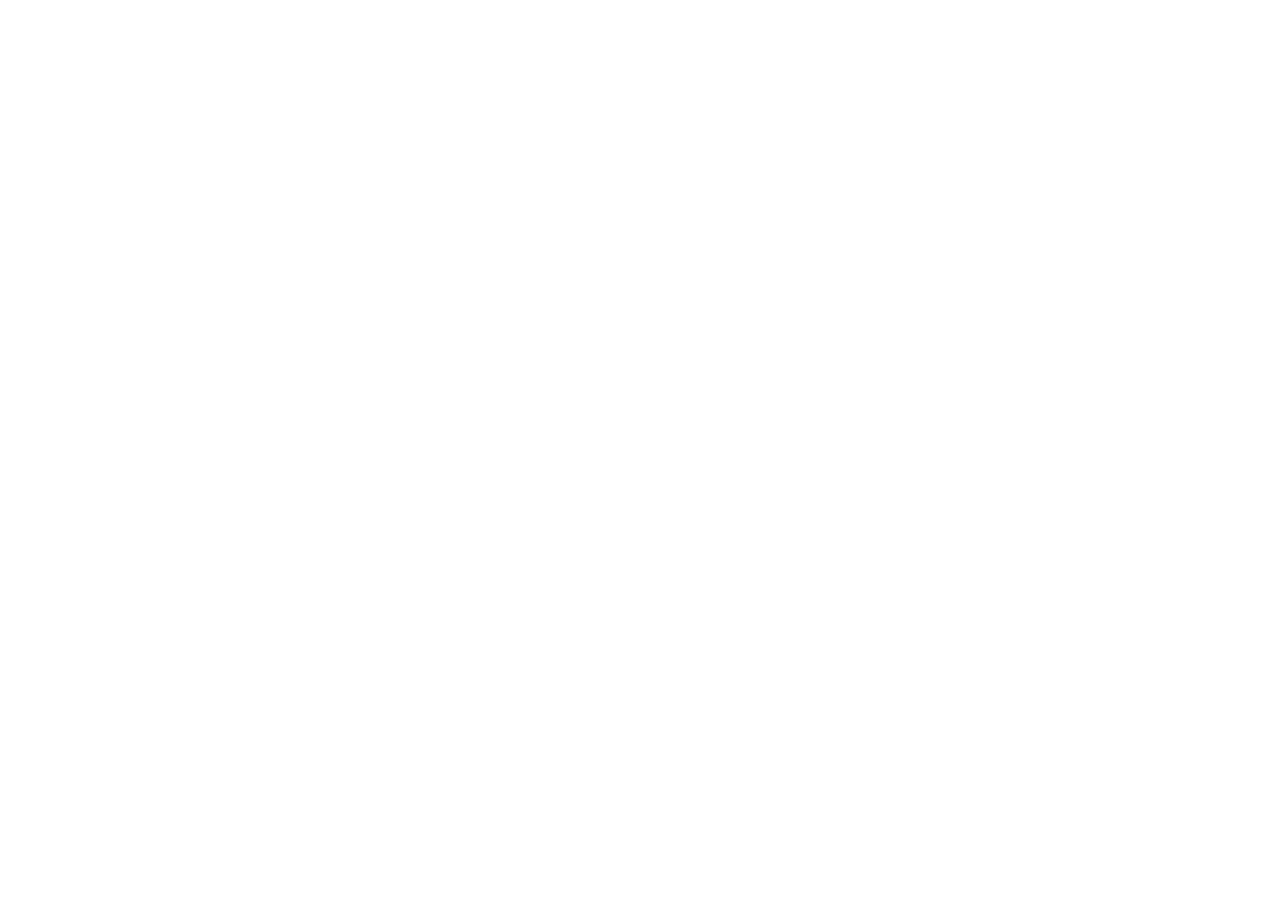
==== index.html @ dd57f1ab "Set up intial file structure" ====
<!DOCTYPE html>
<html lang="en">
<head>
    <meta charset="UTF-8">
    <meta name="viewport" content="width=device-width, initial-scale=1.0">
    <title>Document</title>
</head>
<body>
    
</body>
</html>
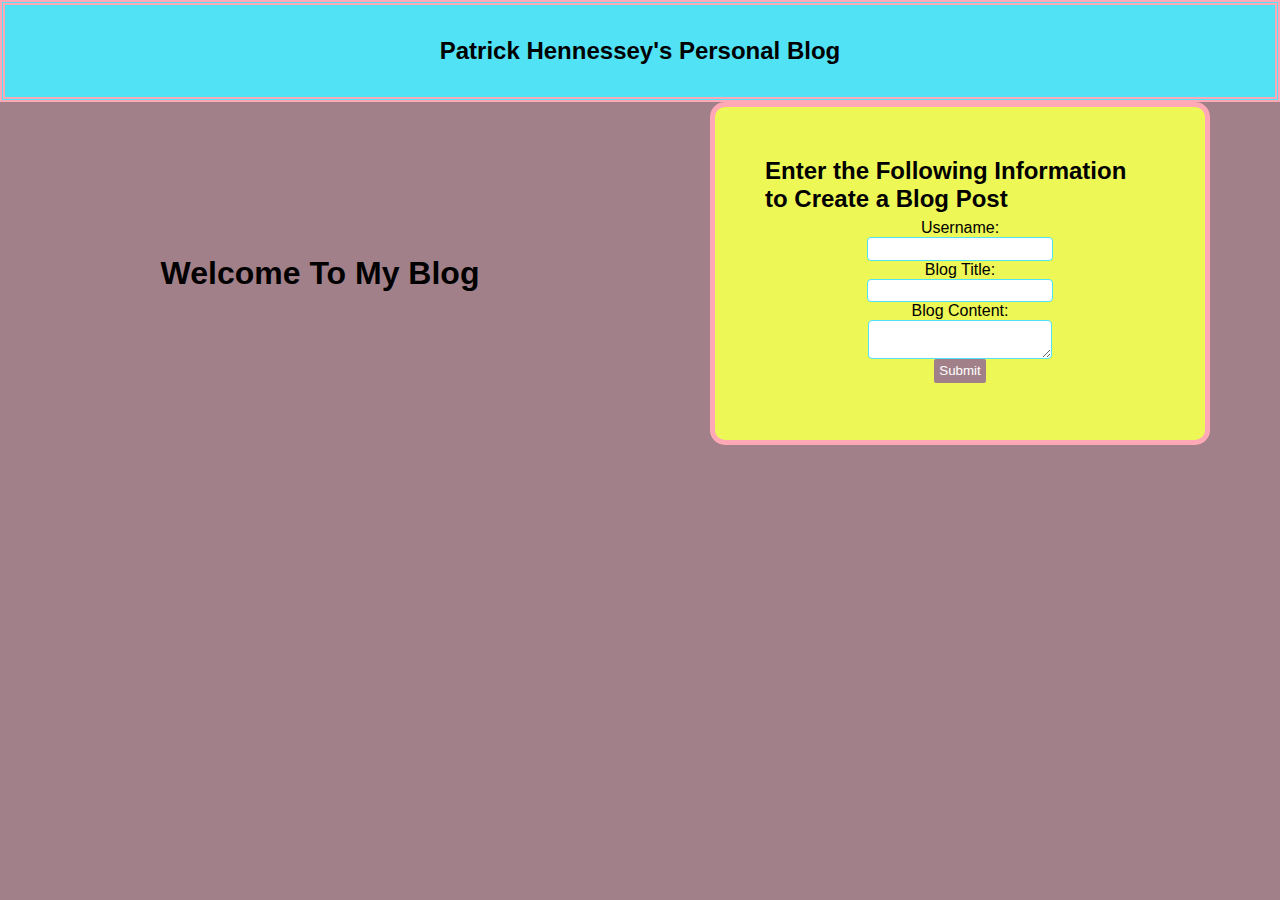
==== commit b1dd2cfd: "added a a rough Landing Page and Blog form with HTML and CSS" ====
--- a/index.html
+++ b/index.html
@@ -3,9 +3,39 @@
 <head>
     <meta charset="UTF-8">
     <meta name="viewport" content="width=device-width, initial-scale=1.0">
-    <title>Document</title>
+    <title>Patrick Hennessey's Personal Blog</title>
+    <link rel="stylesheet" href="./assets/css/styles.css">
 </head>
 <body>
-    
+
+    <main>
+        <header>
+            <nav>
+                <h2>Patrick Hennessey's Personal Blog</h2>
+            </nav>
+        </header>
+    </main>
+    <div class="container">
+        <section class="welcome">
+            <h1>Welcome To My Blog</h1>
+        </section>
+
+        <section class="form">
+            <div class="form-container">
+                <h2>Enter the Following Information to Create a Blog Post</h2>
+                <form id="blog-form">
+                    <label for="username">Username:</label>
+                    <input type="text" id="username" name="username" required>
+                    <label for="title">Blog Title:</label>
+                    <input type="text" id="title" name="title" required>
+                    <label for="content">Blog Content:</label>
+                    <textarea id="content" name="content" required></textarea>
+                    <button type="submit" id="submit-btn">Submit</button>
+                </form>
+            </div>
+        </section>
+    </div>
+
+
 </body>
 </html>--- a/assets/css/styles.css
+++ b/assets/css/styles.css
@@ -0,0 +1,81 @@
+:root {
+    --primary-color: #51e2f5;
+    --secondary-color: #9df9ef;
+    --tertiary-color: #edf756;
+    --fourth-color: #ffa8B6;
+    --background-color: #a28089;   
+    --font-family: Arial, Helvetica, sans-serif;
+}
+
+* {
+    margin: 0;
+    padding: 0;
+    box-sizing: border-box;
+}
+
+body {
+    font-family: var(--font-family);
+    background: var(--background-color);
+}
+
+nav {
+    background-color: #51e2f5;
+    display: flex;
+    justify-content: center;
+    align-items: center;
+    padding: 2rem 1.5rem;
+    border: 5px double var(--fourth-color);
+    position: sticky;
+}
+
+.container {
+    display: flex;
+}
+
+.welcome {
+    display: flex;
+    align-items: center;
+    justify-content: center;
+    flex: 50%;
+}
+
+.form {
+    display: flex;
+    align-items: center;
+    justify-content: center;
+    flex: 50%;
+}
+
+form {
+    text-align: center;
+    margin: 0.4rem 2rem;
+}
+
+#username, #title, #content {
+    display: block;
+    padding: 0.2rem;
+    border: 1px solid var(--primary-color);
+    border-radius: 4px;
+    margin: auto;
+}
+
+#submit-btn {
+    background-color: var(--background-color);
+    color: #fff;
+    padding: 0.3rem;
+    margin: 0 0.5rem;
+    border: none;
+    border-radius: 2px;
+    cursor: pointer;
+}
+
+.form-container {
+    display: block;
+    width: 500px;
+    border: 5px solid var(--fourth-color);
+    border-radius: 15px;
+    padding: 50px;
+    margin-left: auto;
+    margin-right: auto;
+    background: var(--tertiary-color);
+  }
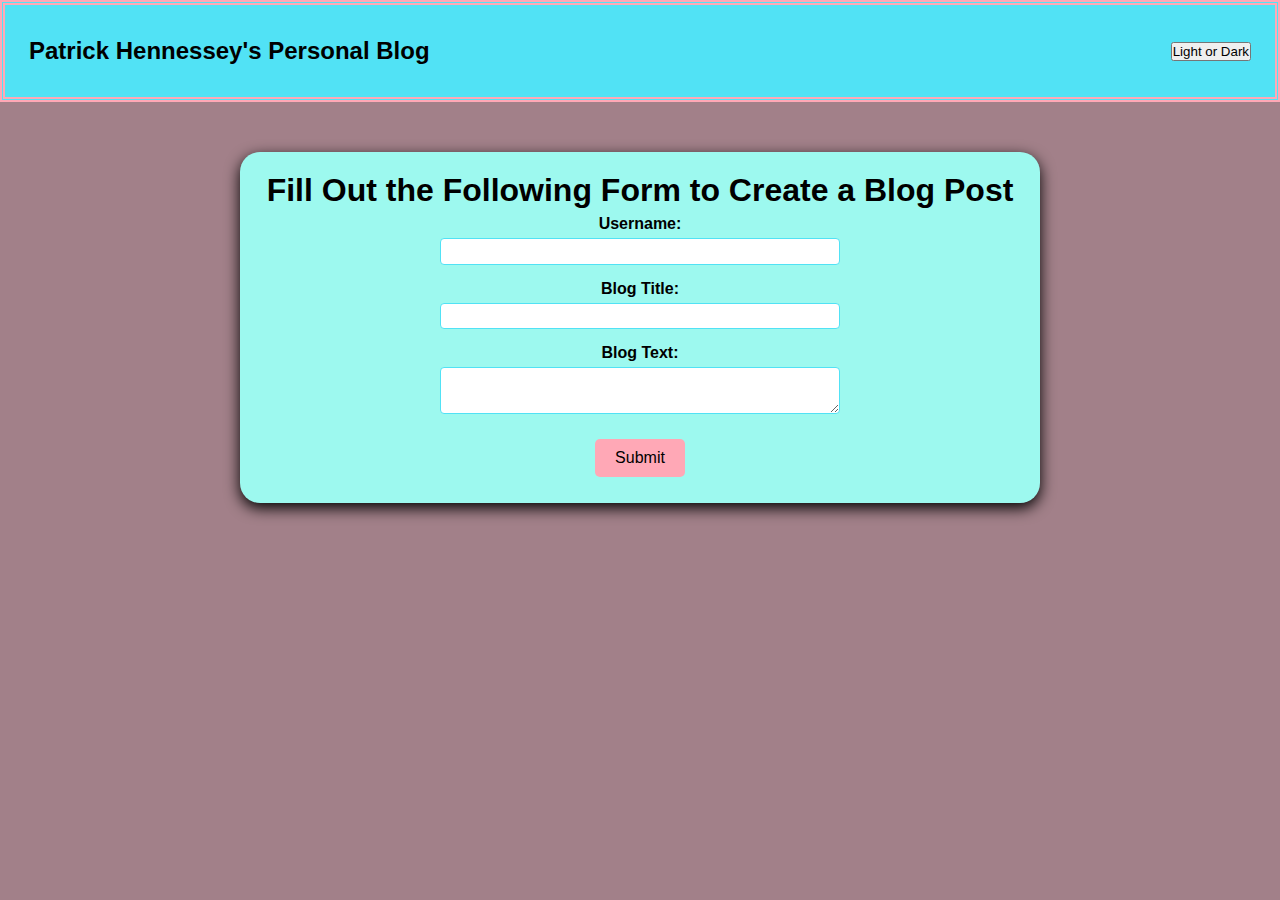
==== commit c4a49b14: "added html, css, and basic javascript logic" ====
--- a/index.html
+++ b/index.html
@@ -5,37 +5,38 @@
     <meta name="viewport" content="width=device-width, initial-scale=1.0">
     <title>Patrick Hennessey's Personal Blog</title>
     <link rel="stylesheet" href="./assets/css/styles.css">
+    <link rel="stylesheet" href="assets/css/form.css">
 </head>
 <body>
 
+    <header>
+        <nav>
+            <h2>Patrick Hennessey's Personal Blog</h2>
+            <button id="toggle-btn" class="header-btn">Light or Dark</button>
+        </nav>
+    </header>
     <main>
-        <header>
-            <nav>
-                <h2>Patrick Hennessey's Personal Blog</h2>
-            </nav>
-        </header>
+        <div class="main-container">
+            <h1 id="form-heading">Fill Out the Following Form to Create a Blog Post</h1>
+                <form id="form">
+                    <div class="form-label">
+                        <label for="username">Username:</label>
+                        <input type="text" id="username" name="username" required>
+                    </div>
+                    <div class="form-label">
+                        <label for="blog-title">Blog Title:</label>
+                        <input type="text" id="blog-title" name="blog-title" required>
+                    </div>
+                        <div class="form-label">
+                        <label for="blog-text">Blog Text:</label>
+                        <textarea id="blog-text" name="blog-text" required></textarea>
+                    </div>
+                    <button type="submit" id="submit-btn">Submit</button>
+                    <p id="message"></p>
+                </form>
+        </div>
     </main>
-    <div class="container">
-        <section class="welcome">
-            <h1>Welcome To My Blog</h1>
-        </section>
-
-        <section class="form">
-            <div class="form-container">
-                <h2>Enter the Following Information to Create a Blog Post</h2>
-                <form id="blog-form">
-                    <label for="username">Username:</label>
-                    <input type="text" id="username" name="username" required>
-                    <label for="title">Blog Title:</label>
-                    <input type="text" id="title" name="title" required>
-                    <label for="content">Blog Content:</label>
-                    <textarea id="content" name="content" required></textarea>
-                    <button type="submit" id="submit-btn">Submit</button>
-                </form>
-            </div>
-        </section>
-    </div>
-
-
+    <script src="assets/js/form.js"></script>
+    <script src="assets/js/logic.js"></script>
 </body>
 </html>--- a/assets/css/styles.css
+++ b/assets/css/styles.css
@@ -16,6 +16,7 @@
 body {
     font-family: var(--font-family);
     background: var(--background-color);
+    transition: background-color 0.3s, color 0.3s;
 }
 
 nav {
@@ -26,56 +27,52 @@
     padding: 2rem 1.5rem;
     border: 5px double var(--fourth-color);
     position: sticky;
+    justify-content: space-between;
 }
 
-.container {
-    display: flex;
+h1 {
+    text-align: center;
 }
 
-.welcome {
+.main-container {
     display: flex;
     align-items: center;
     justify-content: center;
-    flex: 50%;
+    flex-direction: column;
+    width: 100%;
+    height:100%;
+    max-width: 800px;
+    margin: 50px auto;
+    padding: 20px;
+    background-color: var(--secondary-color);
+    border-radius: 20px;
+    box-shadow: 0 5px 15px black;
 }
 
-.form {
-    display: flex;
-    align-items: center;
-    justify-content: center;
-    flex: 50%;
+.dark-mode {
+    background-color: #333;
+    color: black;
 }
 
-form {
-    text-align: center;
-    margin: 0.4rem 2rem;
+.dark-mode .container {
+    background-color: #444;
 }
 
-#username, #title, #content {
-    display: block;
-    padding: 0.2rem;
-    border: 1px solid var(--primary-color);
-    border-radius: 4px;
-    margin: auto;
+.dark-mode input, .dark-mode textarea {
+    background-color: #555;
+    color: #fff;
+    border: 1px solid #666;
 }
 
-#submit-btn {
-    background-color: var(--background-color);
-    color: #fff;
-    padding: 0.3rem;
-    margin: 0 0.5rem;
-    border: none;
-    border-radius: 2px;
-    cursor: pointer;
+.dark-mode .btn {
+    background-color: #007bff;
 }
 
-.form-container {
-    display: block;
-    width: 500px;
-    border: 5px solid var(--fourth-color);
-    border-radius: 15px;
-    padding: 50px;
-    margin-left: auto;
-    margin-right: auto;
-    background: var(--tertiary-color);
-  }
+.dark-mode .btn:hover {
+    background-color: #0056b3;
+}
+
+
+
+
+
--- a/assets/css/form.css
+++ b/assets/css/form.css
@@ -0,0 +1,59 @@
+
+
+#submit-btn {
+    display: inline-block;
+    padding: 10px 20px;
+    margin-top: 10px;
+    font-size: 16px;
+    background-color: var(--fourth-color);
+    border: none;
+    border-radius: 5px;
+    cursor: pointer;
+    text-align: center;
+    transition: background-color 0.3s;
+}
+
+#submit-btn:hover {
+    background-color: var(--background-color);
+}
+
+form {
+    text-align: center;
+    margin: 0.4rem 2rem;
+    width: 100%;
+}
+
+#username, #blog-title, #blog-text {
+    display: block;
+    padding: 0.2rem;
+    border: 1px solid var(--primary-color);
+    border-radius: 4px;
+    margin: auto;
+    width: 400px;
+}
+
+#content {
+    margin: 1em;
+    margin-left: 5em;
+    width: 600px;
+    height: 150px;
+}
+
+.form-label {
+    margin-bottom: 15px;
+}
+
+label {
+    display: block;
+    margin-bottom: 5px;
+    font-weight: bold;
+}
+
+input, textarea {
+    width: 100%;
+    padding: 10px;
+    border: 1px solid #ccc;
+    border-radius: 5px;
+    font-size: 16px;
+}
+
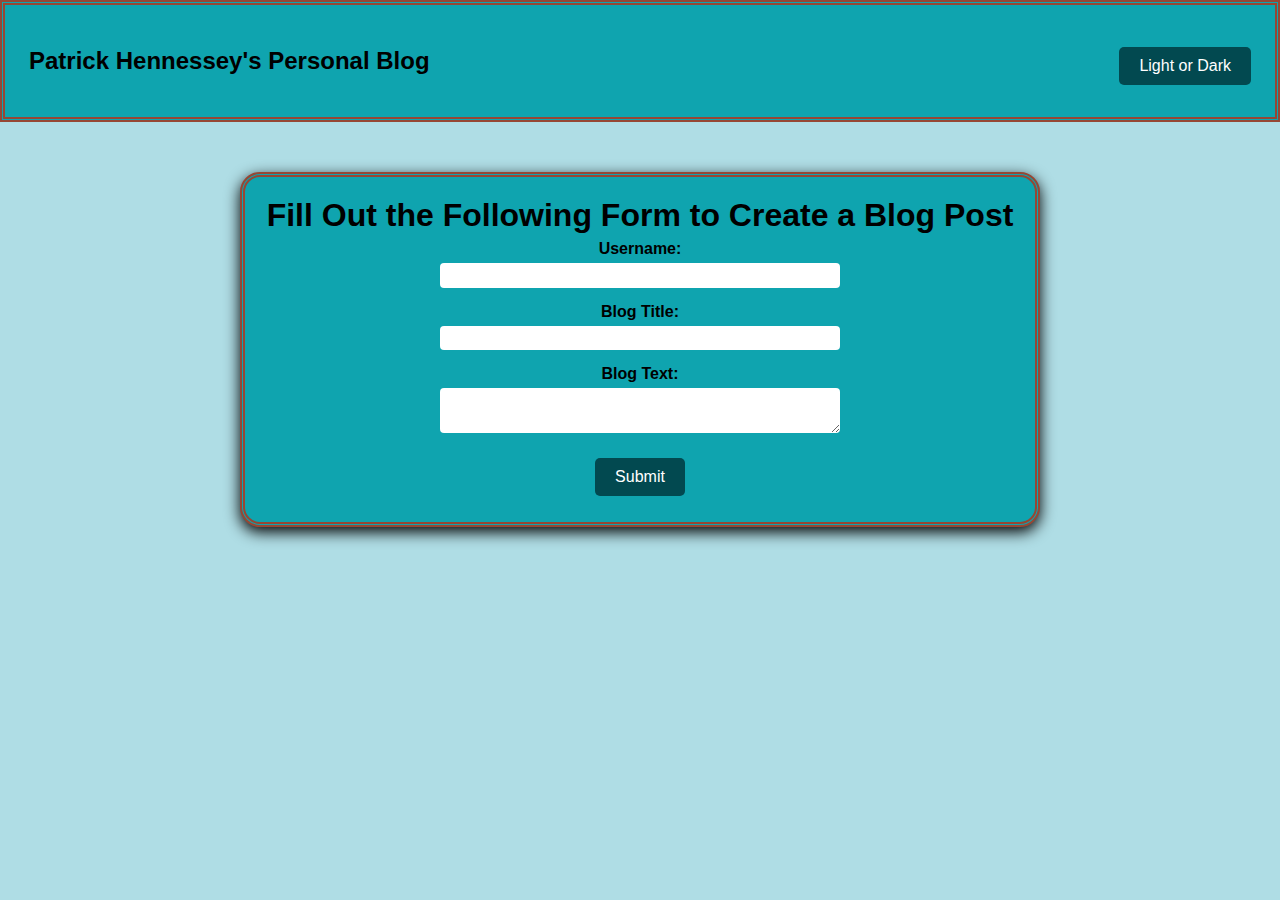
==== commit 78c8d556: "added more css and made the light or dark mode more consistent, fixed some js logic in order to make" ====
--- a/index.html
+++ b/index.html
@@ -21,15 +21,15 @@
                 <form id="form">
                     <div class="form-label">
                         <label for="username">Username:</label>
-                        <input type="text" id="username" name="username" required>
+                        <input type="text" class="form-input" id="username" name="username" required>
                     </div>
                     <div class="form-label">
                         <label for="blog-title">Blog Title:</label>
-                        <input type="text" id="blog-title" name="blog-title" required>
+                        <input type="text" class="form-input" id="blog-title" name="blog-title" required>
                     </div>
                         <div class="form-label">
                         <label for="blog-text">Blog Text:</label>
-                        <textarea id="blog-text" name="blog-text" required></textarea>
+                        <textarea class="form-input" id="blog-text" name="blog-text" required></textarea>
                     </div>
                     <button type="submit" id="submit-btn">Submit</button>
                     <p id="message"></p>
--- a/assets/css/styles.css
+++ b/assets/css/styles.css
@@ -1,9 +1,9 @@
 :root {
-    --primary-color: #51e2f5;
-    --secondary-color: #9df9ef;
-    --tertiary-color: #edf756;
-    --fourth-color: #ffa8B6;
-    --background-color: #a28089;   
+    --primary-light-color: #AFDDE5;
+    --secondary-light-color: #0FA4AF;
+    --red: #964734;
+    --primary-dark-color: #024950;
+    --secondary-dark-color: #003135;   
     --font-family: Arial, Helvetica, sans-serif;
 }
 
@@ -15,17 +15,17 @@
 
 body {
     font-family: var(--font-family);
-    background: var(--background-color);
+    background: var(--primary-light-color);
     transition: background-color 0.3s, color 0.3s;
 }
 
 nav {
-    background-color: #51e2f5;
+    background-color: var(--secondary-light-color);
     display: flex;
     justify-content: center;
     align-items: center;
     padding: 2rem 1.5rem;
-    border: 5px double var(--fourth-color);
+    border: 5px double var(--red);
     position: sticky;
     justify-content: space-between;
 }
@@ -33,6 +33,22 @@
 h1 {
     text-align: center;
 }
+
+.header-btn {
+    display: inline-block;
+    padding: 10px 20px;
+    margin-top: 10px;
+    font-size: 16px;
+    background-color: var(--primary-dark-color);
+    color: white;
+    border: none;
+    border-radius: 5px;
+    cursor: pointer;
+    text-align: center;
+    transition: background-color 0.3s;
+}
+
+
 
 .main-container {
     display: flex;
@@ -44,35 +60,56 @@
     max-width: 800px;
     margin: 50px auto;
     padding: 20px;
-    background-color: var(--secondary-color);
+    background-color: var(--secondary-light-color);
+    border: 5px double var(--red);
     border-radius: 20px;
-    box-shadow: 0 5px 15px black;
+    box-shadow: 0 5px 15px ;
+}
+
+#message {
+    color: red;
+    font-weight: 500px;
 }
 
 .dark-mode {
-    background-color: #333;
+    background-color: var(--secondary-dark-color);
     color: black;
 }
 
-.dark-mode .container {
-    background-color: #444;
+.dark-mode nav {
+    background-color: var(--primary-dark-color);
+    color: white;
 }
 
+.dark-mode .main-container {
+    background-color: var(--primary-dark-color);
+    color: white;
+}
+
+
+
 .dark-mode input, .dark-mode textarea {
-    background-color: #555;
-    color: #fff;
     border: 1px solid #666;
 }
 
-.dark-mode .btn {
-    background-color: #007bff;
+.dark-mode #submit-btn {
+    background-color: var(--primary-light-color);
+    color: black;
 }
 
-.dark-mode .btn:hover {
-    background-color: #0056b3;
+.dark-mode #submit-btn:hover {
+    background-color: var(--secondary-light-color);
+}
+
+.dark-mode .header-btn {
+    background-color: var(--primary-light-color);
+    color: black;
+}
+
+.dark-mode #submit-btn:hover {
+    background-color: var(--secondary-light-color);
 }
 
 
 
 
-
--- a/assets/css/form.css
+++ b/assets/css/form.css
@@ -1,11 +1,19 @@
-
+:root {
+    --primary-light-color: #AFDDE5;
+    --secondary-light-color: #0FA4AF;
+    --red: #964734;
+    --primary-dark-color: #024950;
+    --secondary-dark-color: #003135;   
+    --font-family: Arial, Helvetica, sans-serif;
+}
 
 #submit-btn {
     display: inline-block;
     padding: 10px 20px;
     margin-top: 10px;
     font-size: 16px;
-    background-color: var(--fourth-color);
+    background-color: var(--primary-dark-color);
+    color: white;
     border: none;
     border-radius: 5px;
     cursor: pointer;
@@ -14,7 +22,7 @@
 }
 
 #submit-btn:hover {
-    background-color: var(--background-color);
+    background-color: var(--secondary-dark-color);
 }
 
 form {
@@ -56,4 +64,3 @@
     border-radius: 5px;
     font-size: 16px;
 }
-
